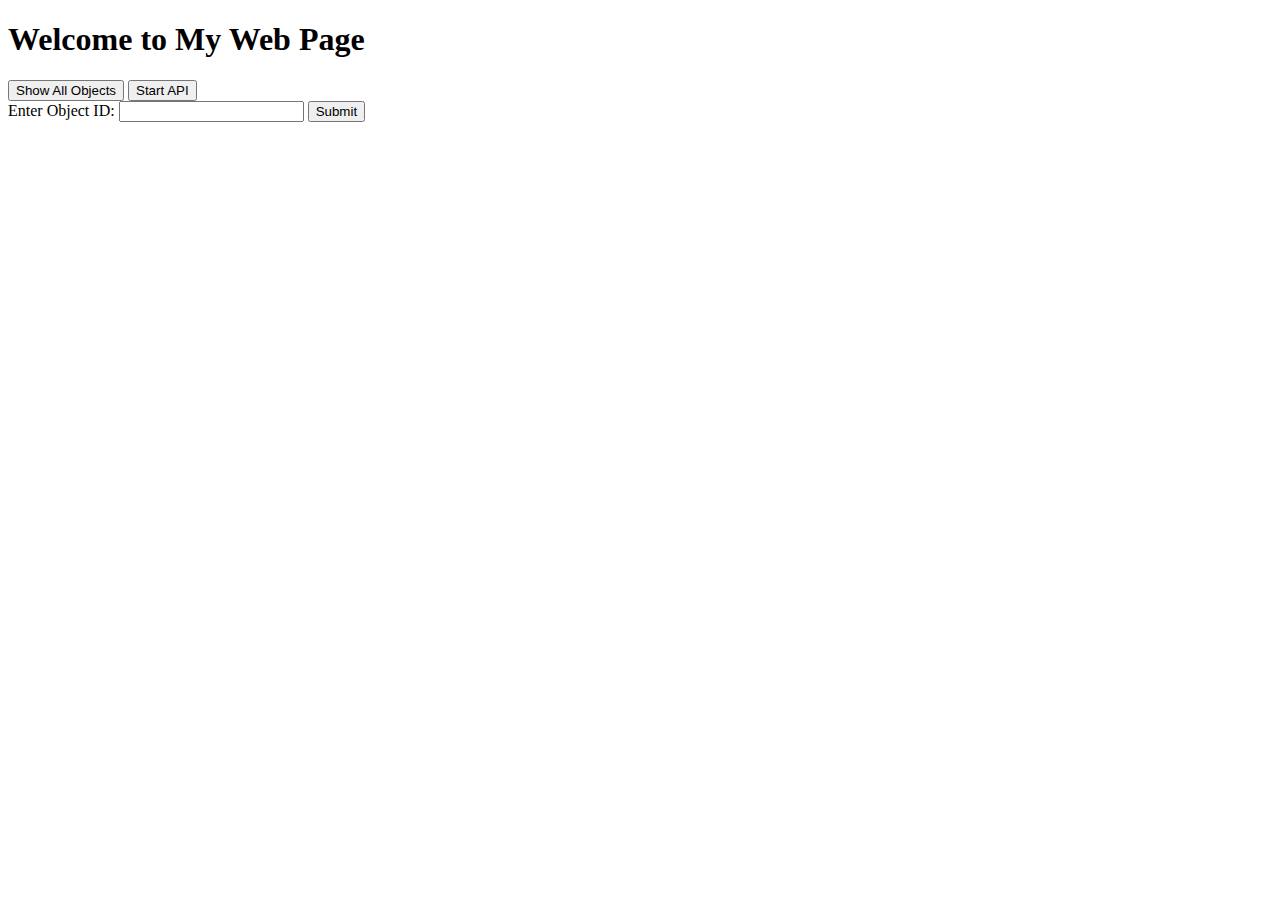
==== templates/index.html @ 04854dbe "Реализована первая версия сервера на базе FastAPI. На данный момент возможен вывод всех объектов, на" ====
<!DOCTYPE html>
<html lang="ru">
  <head>
    <title>My Web Page</title>
    <script>
      function redirectToObject() {
        alert('It`s still under construction')
      }
    </script>
  </head>
  <body>
    <h1>Welcome to My Web Page</h1>

    <a href="/objects"><button>Show All Objects</button></a>

    <a href="/api/v1/start"><button>Start API</button></a>

    <form id="objectIdForm" onsubmit="redirectToObject()">
      <label for="objectId">Enter Object ID:</label>
      <input type="text" id="objectId" name="objectId" required />
      <button class="button" type="submit">Submit</button>
    </form>
  </body>
</html>
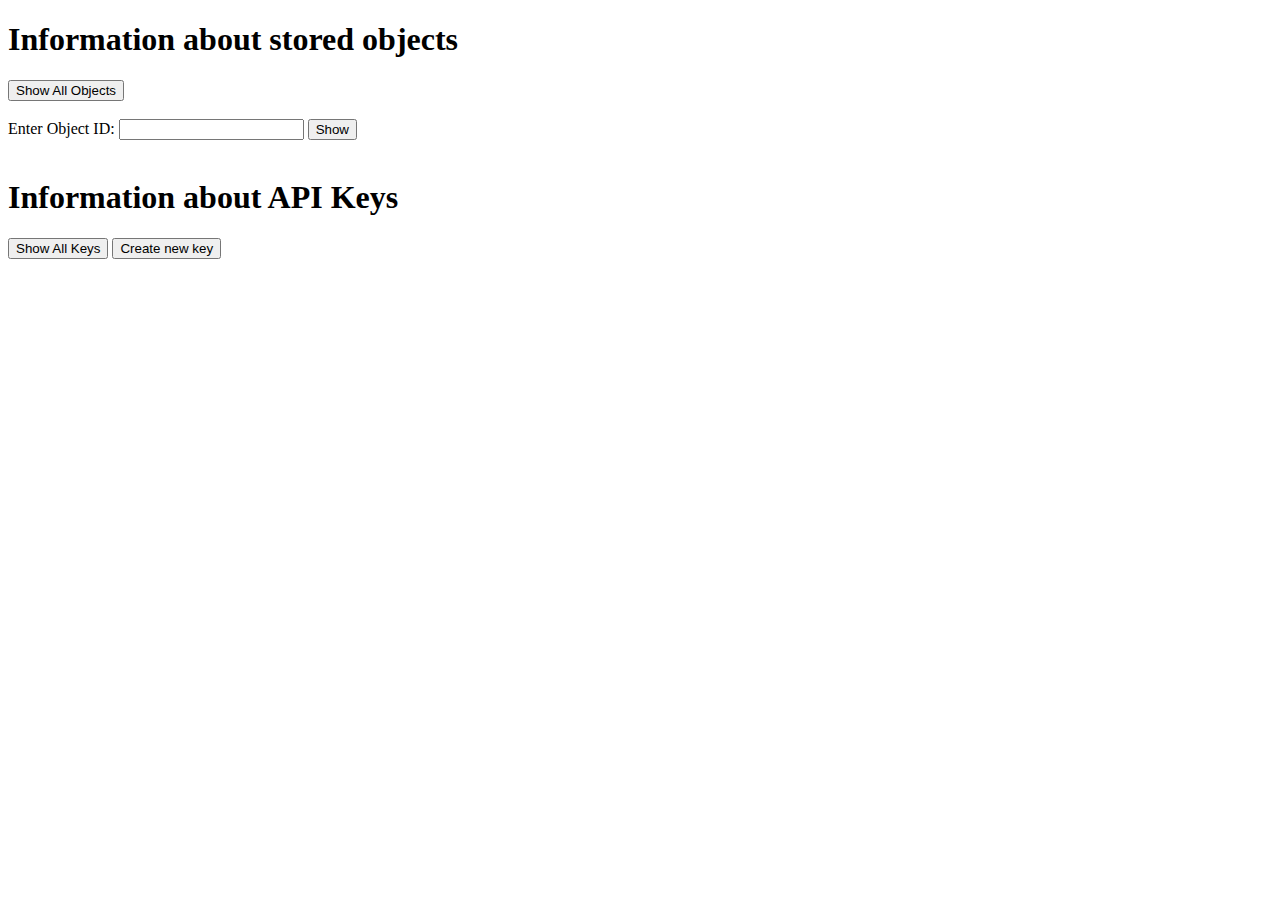
==== commit 9d820069: "Обновлена домашняя страница после всех предыдущих изменений." ====
--- a/templates/index.html
+++ b/templates/index.html
@@ -1,24 +1,29 @@
 <!DOCTYPE html>
 <html lang="ru">
   <head>
-    <title>My Web Page</title>
+    <title>Info</title>
     <script>
       function redirectToObject() {
-        alert('It`s still under construction')
+        event.preventDefault()
+        window.location.replace('/objects/' + document.getElementById('objectId').value)
       }
     </script>
   </head>
   <body>
-    <h1>Welcome to My Web Page</h1>
+    <h1>Information about stored objects</h1>
 
     <a href="/objects"><button>Show All Objects</button></a>
 
-    <a href="/api/v1/start"><button>Start API</button></a>
+    <form id="objectIdForm" onsubmit="redirectToObject()">
+      <br />
+      <label for="objectId">Enter Object ID:</label>
+      <input type="number" id="objectId" name="objectId" required />
+      <button class="button" type="submit">Show</button>
+    </form>
+    <br />
 
-    <form id="objectIdForm" onsubmit="redirectToObject()">
-      <label for="objectId">Enter Object ID:</label>
-      <input type="text" id="objectId" name="objectId" required />
-      <button class="button" type="submit">Submit</button>
-    </form>
+    <h1>Information about API Keys</h1>
+    <a href="/api/v1/keys"><button type="button">Show All Keys</button></a>
+    <a href="/api/v1/start"><button>Create new key</button></a>
   </body>
 </html>
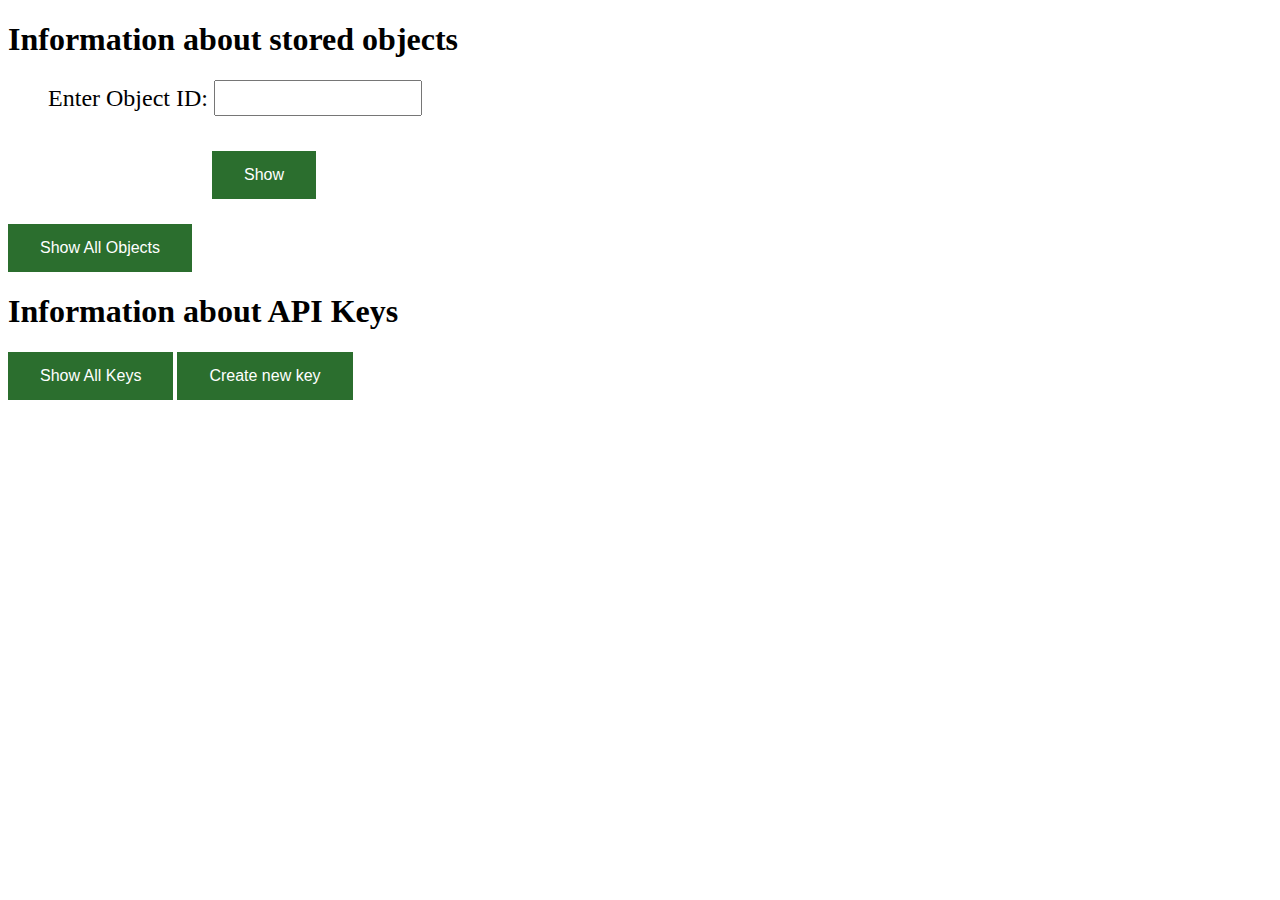
==== commit 017a988e: "Обновлены стили элементов. Реализовано форматирование таблиц, форм, а также кнопок." ====
--- a/templates/index.html
+++ b/templates/index.html
@@ -2,6 +2,8 @@
 <html lang="ru">
   <head>
     <title>Info</title>
+    <link rel="stylesheet" href="/static/css/main.css" />
+    <link rel="stylesheet" href="/static/css/form.css" />
     <script>
       function redirectToObject() {
         event.preventDefault()
@@ -12,15 +14,18 @@
   <body>
     <h1>Information about stored objects</h1>
 
+    <form id="objectIdForm" onsubmit="redirectToObject()">
+      <div class="form-field">
+        <label for="objectId">Enter Object ID:</label>
+        <input type="number" id="objectId" name="objectId" required />
+      </div>
+      <div>
+        <label for="submit"></label>
+        <input id="submit" type="submit" value="Show" />
+      </div>
+    </form>
+
     <a href="/objects"><button>Show All Objects</button></a>
-
-    <form id="objectIdForm" onsubmit="redirectToObject()">
-      <br />
-      <label for="objectId">Enter Object ID:</label>
-      <input type="number" id="objectId" name="objectId" required />
-      <button class="button" type="submit">Show</button>
-    </form>
-    <br />
 
     <h1>Information about API Keys</h1>
     <a href="/api/v1/keys"><button type="button">Show All Keys</button></a>
--- a/static/css/main.css
+++ b/static/css/main.css
@@ -0,0 +1,16 @@
+button, input[type="submit"] {
+    background-color: #2b6e2e;
+    border: none;
+    color: white;
+    padding: 15px 32px;
+    text-align: center;
+    text-decoration: none;
+    display: inline-block;
+    font-size: 16px;
+}
+
+
+.home_button {
+    margin-top: 25px;
+    margin-bottom: 25px;
+}--- a/static/css/form.css
+++ b/static/css/form.css
@@ -0,0 +1,26 @@
+.form-field {
+    position: relative;
+    margin-bottom: 10px;
+    font-size: 24px;
+}
+
+label {
+    display: inline-block;
+    width: 200px;
+    text-align: right;
+}
+
+input[type="email"],
+input[type="text"],
+input[type="number"],
+input[type="password"],
+input[type="datetime-local"] {
+    font-size: 24px;
+    width: 200px;
+    height: 30px;
+}
+
+input[type="submit"] {
+    margin-top: 25px;
+    margin-bottom: 25px;
+}